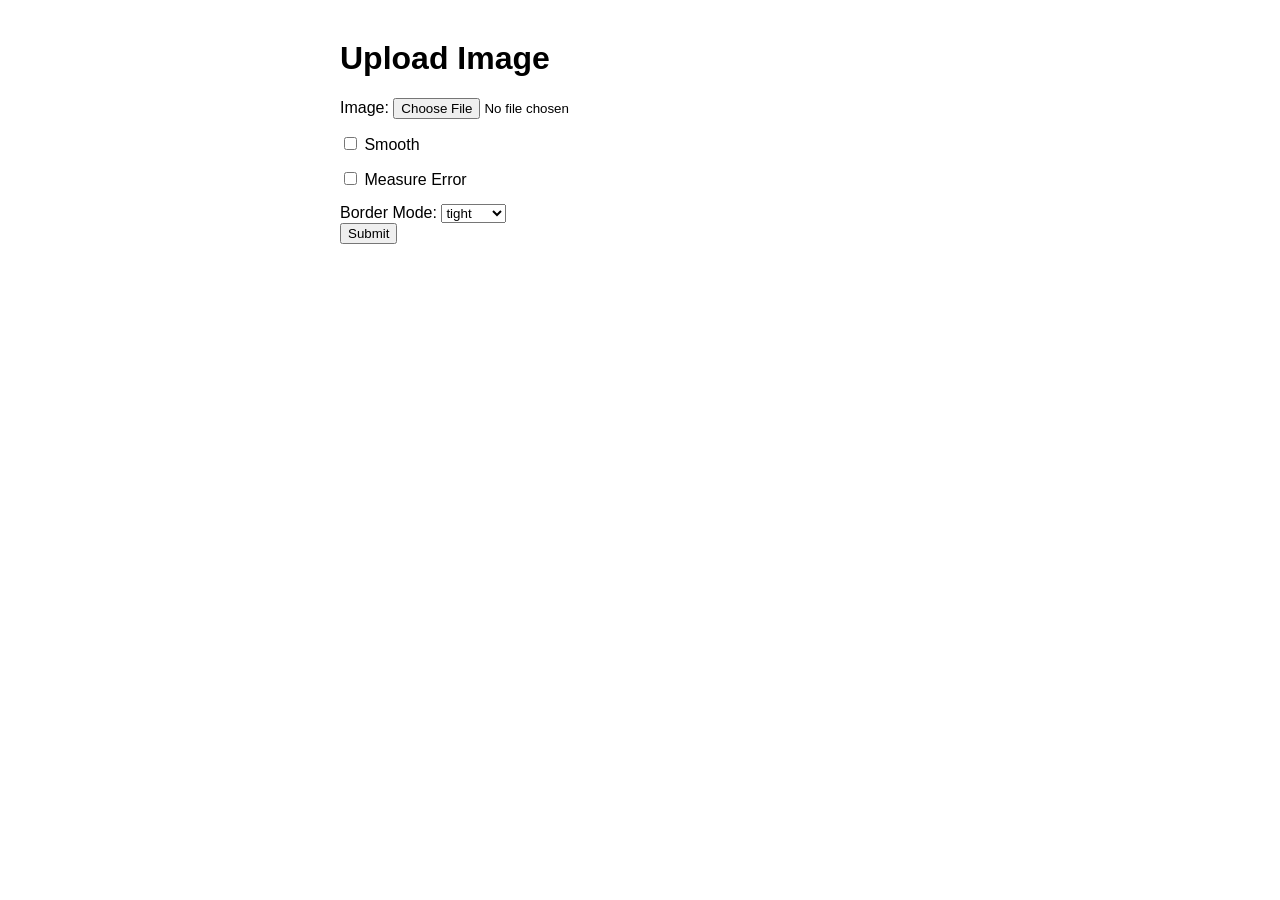
==== app/templates/index.html @ 7058c0e4 "Add web service and Docker deployment" ====
<!DOCTYPE html>
<html>
<head>
    <title>image2plug Upload</title>
    <link href="https://fonts.googleapis.com/icon?family=Material+Icons" rel="stylesheet">
    <style>
        body{font-family:Arial, sans-serif; margin:40px;}
        .container{max-width:600px;margin:auto;}
        label{display:block;margin-top:15px;}
    </style>
</head>
<body>
<div class="container">
    <h1>Upload Image</h1>
    <form action="/upload" method="post" enctype="multipart/form-data">
        <label>Image: <input type="file" name="file" required></label>
        <label><input type="checkbox" name="smooth"> Smooth</label>
        <label><input type="checkbox" name="measure_error"> Measure Error</label>
        <label>Border Mode:
            <select name="border_mode">
                <option value="tight">tight</option>
                <option value="inside">inside</option>
                <option value="outside">outside</option>
            </select>
        </label>
        <button type="submit">Submit</button>
    </form>
</div>
</body>
</html>
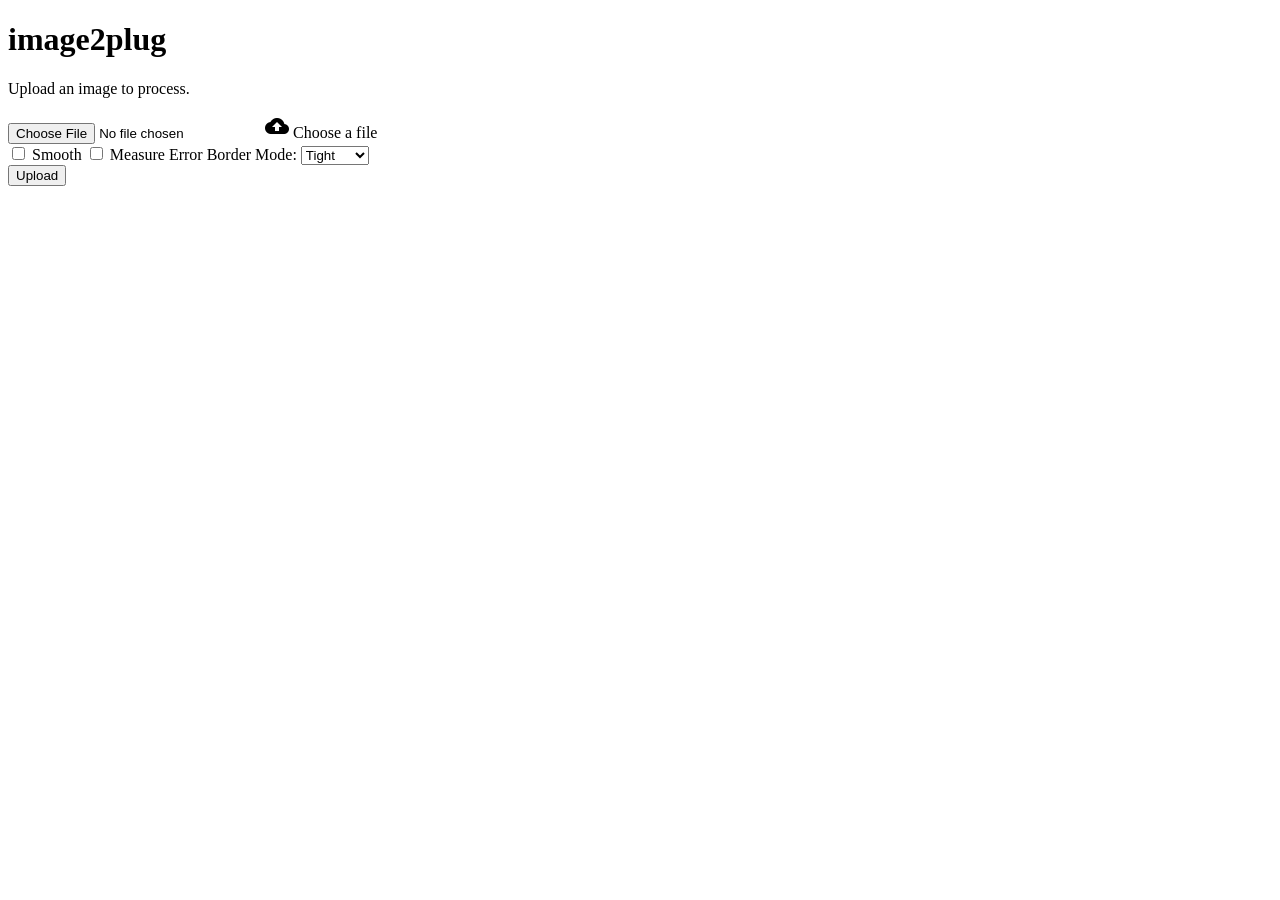
==== commit 55054fae: "Fix up with Claude" ====
--- a/app/templates/index.html
+++ b/app/templates/index.html
@@ -1,30 +1,39 @@
+
 <!DOCTYPE html>
 <html>
 <head>
-    <title>image2plug Upload</title>
+    <title>image2plug</title>
     <link href="https://fonts.googleapis.com/icon?family=Material+Icons" rel="stylesheet">
-    <style>
-        body{font-family:Arial, sans-serif; margin:40px;}
-        .container{max-width:600px;margin:auto;}
-        label{display:block;margin-top:15px;}
-    </style>
+    <link rel="stylesheet" href="/static/style.css">
 </head>
 <body>
-<div class="container">
-    <h1>Upload Image</h1>
-    <form action="/upload" method="post" enctype="multipart/form-data">
-        <label>Image: <input type="file" name="file" required></label>
-        <label><input type="checkbox" name="smooth"> Smooth</label>
-        <label><input type="checkbox" name="measure_error"> Measure Error</label>
-        <label>Border Mode:
-            <select name="border_mode">
-                <option value="tight">tight</option>
-                <option value="inside">inside</option>
-                <option value="outside">outside</option>
-            </select>
-        </label>
-        <button type="submit">Submit</button>
-    </form>
-</div>
+    <div class="container">
+        <h1>image2plug</h1>
+        <p>Upload an image to process.</p>
+        <form id="upload-form">
+            <div class="file-input">
+                <input type="file" id="image-input" name="image" accept="image/*" required>
+                <label for="image-input">
+                    <span class="material-icons">cloud_upload</span>
+                    Choose a file
+                </label>
+            </div>
+            <div class="options">
+                <label><input type="checkbox" name="smooth"> Smooth</label>
+                <label><input type="checkbox" name="measure_error"> Measure Error</label>
+                <label>Border Mode:
+                    <select name="border_mode">
+                        <option value="tight">Tight</option>
+                        <option value="inside">Inside</option>
+                        <option value="outside">Outside</option>
+                    </select>
+                </label>
+            </div>
+            <button type="submit">Upload</button>
+        </form>
+        <div id="status"></div>
+        <div id="results"></div>
+    </div>
+    <script src="/static/script.js"></script>
 </body>
 </html>
